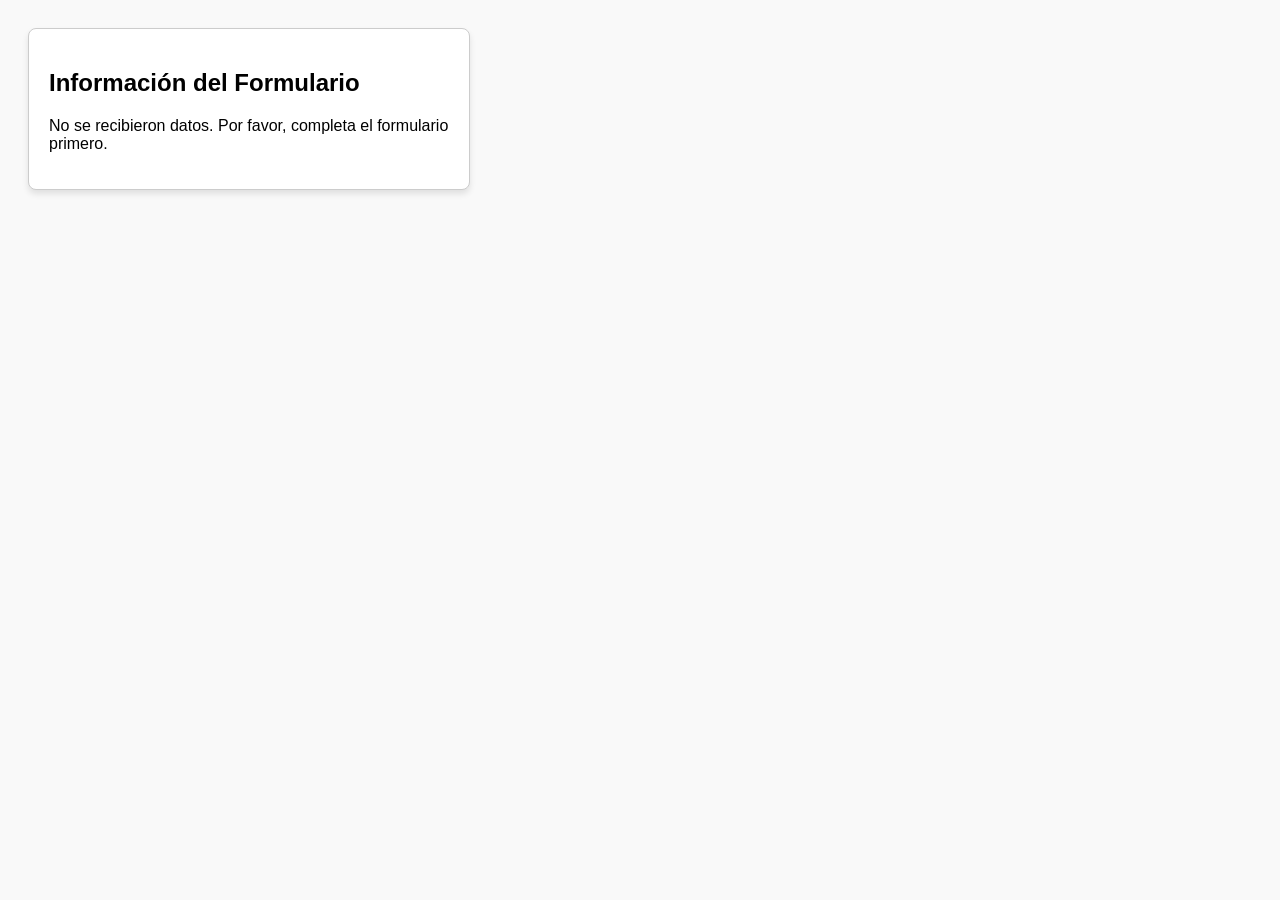
==== resultado.html @ a8705c17 "hice la parte de desarollador B" ====
<!DOCTYPE html>
<html lang="es">
<head>
    <meta charset="UTF-8">
    <meta name="viewport" content="width=device-width, initial-scale=1.0">
    <title>Llegada de parametros</title>
<link rel="stylesheet" href="style.css">
</head>
<body>

    <div class="card">
        <h2>Información del Formulario</h2>
        <main id="resultado-container">
            <p>Cargando datos...</p>
        </main>
    </div>

    <script src="script-b.js"></script>
</body>
</html>
---- style.css ----
body { 
    font-family: Arial, sans-serif; 
    padding: 20px; 
    background-color: #f9f9f9;
}

.card { 
    border: 1px solid #ccc; 
    padding: 20px; 
    border-radius: 8px; 
    max-width: 400px; 
    background-color: #fff;
    box-shadow: 0 4px 6px rgba(0,0,0,0.1);
}

ul {
    list-style-type: none;
    padding: 0;
}

li {
    margin-bottom: 10px;
}
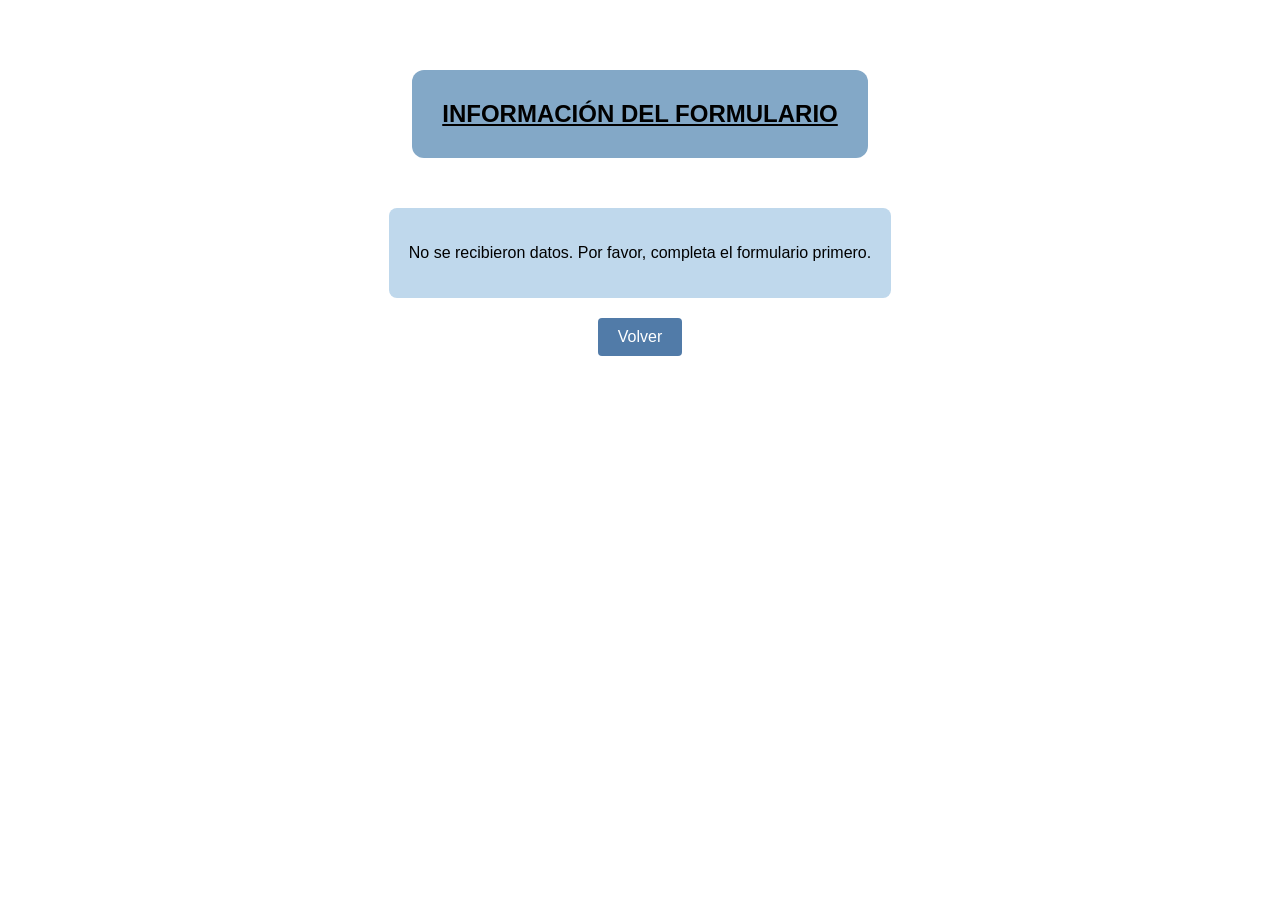
==== commit 5f101ff4: "Correcciones para reentrega" ====
--- a/resultado.html
+++ b/resultado.html
@@ -1,20 +1,27 @@
 <!DOCTYPE html>
 <html lang="es">
+
 <head>
     <meta charset="UTF-8">
     <meta name="viewport" content="width=device-width, initial-scale=1.0">
     <title>Llegada de parametros</title>
-<link rel="stylesheet" href="style.css">
+    <link rel="stylesheet" href="style.css">
 </head>
+
 <body>
-
     <div class="card">
-        <h2>Información del Formulario</h2>
+        <h2>INFORMACIÓN DEL FORMULARIO</h2>
         <main id="resultado-container">
             <p>Cargando datos...</p>
+
         </main>
+        <div class="btn">
+            <button>
+                <a href="index.html">Volver</a>
+            </button>
+        </div>
     </div>
-
     <script src="script-b.js"></script>
 </body>
+
 </html>
--- a/style.css
+++ b/style.css
@@ -1,23 +1,87 @@
-body { 
-    font-family: Arial, sans-serif; 
-    padding: 20px; 
-    background-color: #f9f9f9;
+.card {
+    display: flex;
+    flex-direction: column;
+    justify-content: center;
+    align-items: center;
+    padding: 2em;
+    background: white;
+    border-radius: 0.5em;
 }
 
-.card { 
-    border: 1px solid #ccc; 
-    padding: 20px; 
-    border-radius: 8px; 
-    max-width: 400px; 
-    background-color: #fff;
-    box-shadow: 0 4px 6px rgba(0,0,0,0.1);
+#main-index,
+#resultado-container {
+    background-color: #bfd8ec;
+    padding: 1.25em;
+    font-family: Arial, sans-serif;
+    width: max-content;
+    margin: 1.25em auto;
+    border-radius: 0.5em;
 }
 
-ul {
-    list-style-type: none;
-    padding: 0;
+form {
+    text-align: left;
 }
 
-li {
-    margin-bottom: 10px;
+.campos {
+    display: flex;
+    flex-direction: row;
+    justify-content: space-between;
+    margin-bottom: 1em;
+    height: max-content;
+    flex-wrap: wrap;
+    align-content: space-around;
+    align-items: baseline;
+}
+
+h1,
+h2 {
+    background-color: #83a8c7;
+    padding: 1.25em;
+    font-family: Arial, sans-serif;
+    width: max-content;
+    margin: 1.25em auto;
+    border-radius: 0.5em;
+    text-decoration: underline;
+    text-transform: uppercase;
+}
+
+button {
+    background-color: #517ba8;
+    color: white;
+    border: none;
+    padding: 0.625em 1.25em;
+    font-size: 1em;
+    cursor: pointer;
+    border-radius: 0.25em;
+    align-self: center;
+}
+
+.btn,
+a {
+    display: flex;
+    flex-direction: row;
+    justify-content: center;
+    align-items: center;
+    color: white;
+    text-decoration: none;
+}
+
+.aceptar-terminos {
+    display: flex;
+    flex-direction: row;
+    justify-content: space-evenly;
+    align-content: space-around;
+    flex-wrap: wrap;
+    align-items: baseline;
+}
+
+input,
+select {
+    padding: 0.625em;
+    font-size: 1em;
+    border: none;
+    border-radius: 0.25em;
+    margin-bottom: 1.25em;
+    background-color: white;
+    height: max-content;
 }
